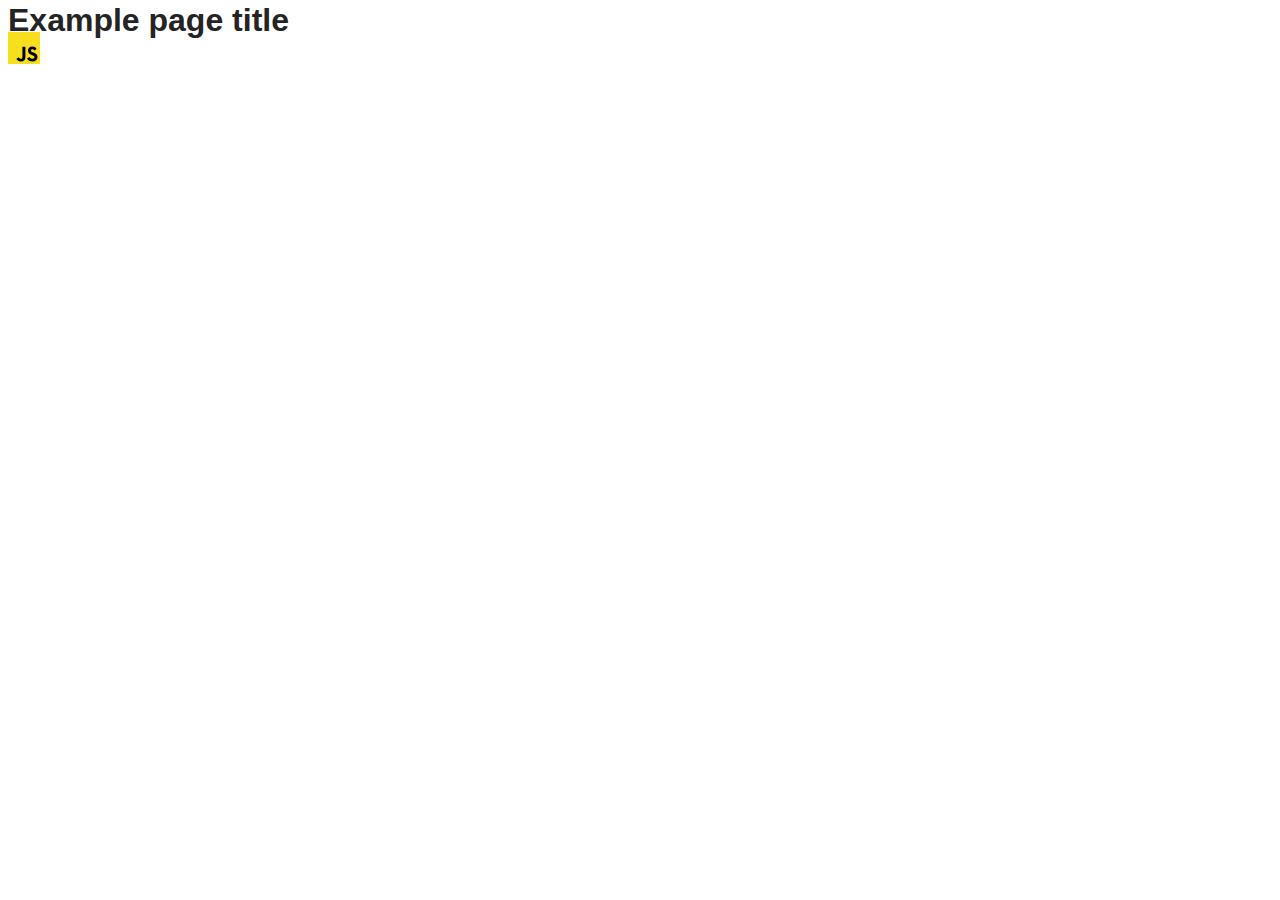
==== src/index.html @ 5c23a515 "Initial commit" ====
<!DOCTYPE html>
<html lang="en">
  <head>
    <meta charset="UTF-8" />
    <link rel="icon" type="image/svg+xml" href="/favicon.svg" />
    <meta name="viewport" content="width=device-width, initial-scale=1.0" />
    <title>Vanilla App Template</title>
    <link rel="stylesheet" href="./css/styles.css" />
  </head>
  <body>
    <load ="partials/header.html" />

    <section>
      <h1>Example page title</h1>
      <!-- Path to images as from index.html file -->
      <img src="./img/javascript.svg" alt="" />
    </section>

    <!-- Loads the specified .html file -->
    <load ="partials/vite-promo.html" />

    <script type="module" src="./main.js"></script>
  </body>
</html>
---- src/css/styles.css ----
/**
  |============================
  | include css partials with
  | default @import url()
  |============================
*/
@import url('./reset.css');
@import url('./vite-promo.css');
@import url('./header.css');

:root {
  font-family: Inter, Avenir, Helvetica, Arial, sans-serif;
  font-size: 16px;
  line-height: 24px;
  font-weight: 400;

  color: #242424;
  background-color: rgba(255, 255, 255, 0.87);

  font-synthesis: none;
  text-rendering: optimizeLegibility;
  -webkit-font-smoothing: antialiased;
  -moz-osx-font-smoothing: grayscale;
  -webkit-text-size-adjust: 100%;
}
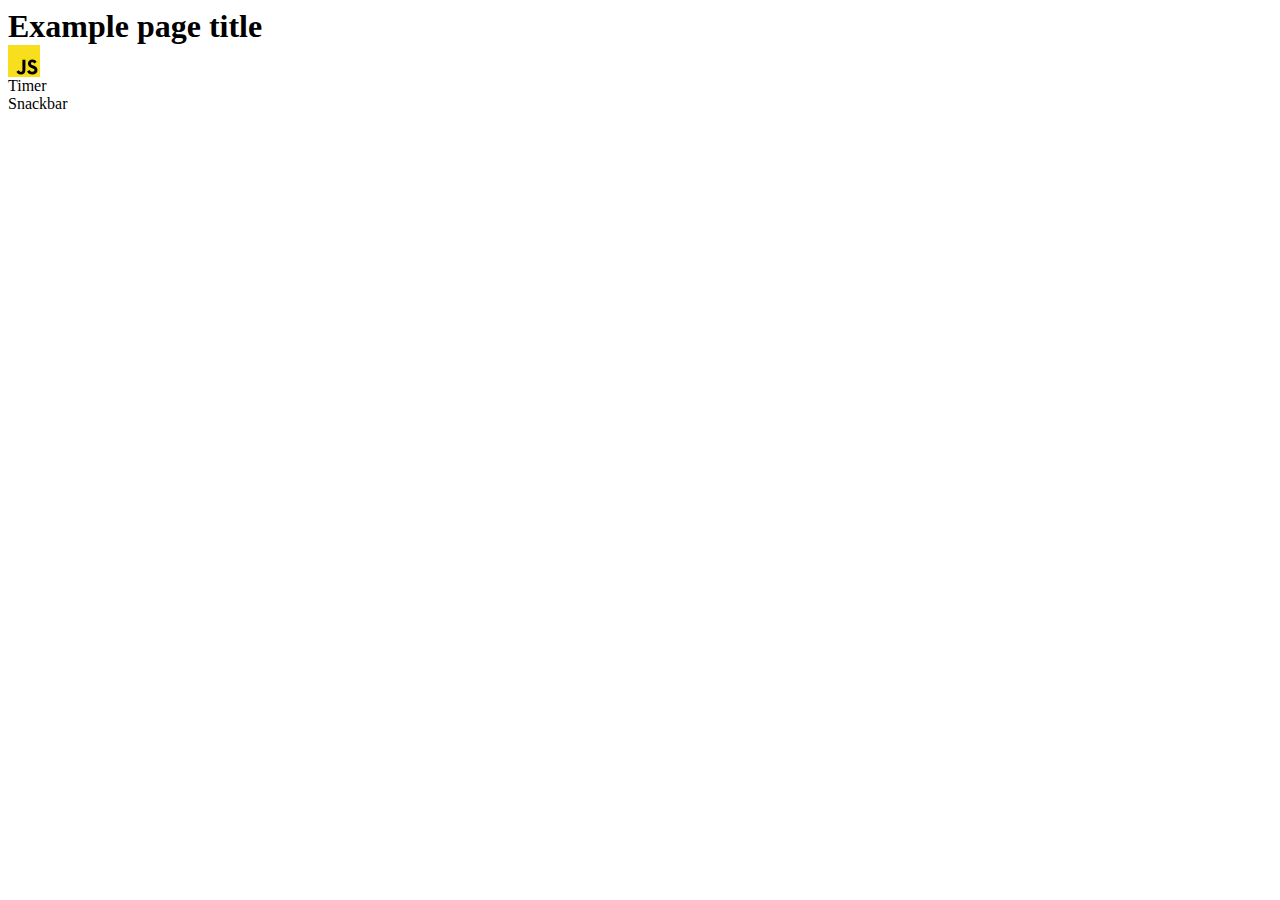
==== commit 5dd1f325: "12" ====
--- a/src/index.html
+++ b/src/index.html
@@ -5,20 +5,20 @@
     <link rel="icon" type="image/svg+xml" href="/favicon.svg" />
     <meta name="viewport" content="width=device-width, initial-scale=1.0" />
     <title>Vanilla App Template</title>
+    <link rel="stylesheet" href="./css/reset.css" />
     <link rel="stylesheet" href="./css/styles.css" />
   </head>
   <body>
-    <load ="partials/header.html" />
-
     <section>
       <h1>Example page title</h1>
-      <!-- Path to images as from index.html file -->
       <img src="./img/javascript.svg" alt="" />
+      <nav>
+        <ul>
+          <li><a href="./1-timer.html">Timer</a></li>
+          <li><a href="./2-snackbar.html">Snackbar</a></li>
+        </ul>
+      </nav>
     </section>
-
-    <!-- Loads the specified .html file -->
-    <load ="partials/vite-promo.html" />
-
     <script type="module" src="./main.js"></script>
   </body>
 </html>
--- a/src/css/styles.css
+++ b/src/css/styles.css
@@ -4,22 +4,4 @@
   | default @import url()
   |============================
 */
-@import url('./reset.css');
-@import url('./vite-promo.css');
-@import url('./header.css');
-
-:root {
-  font-family: Inter, Avenir, Helvetica, Arial, sans-serif;
-  font-size: 16px;
-  line-height: 24px;
-  font-weight: 400;
-
-  color: #242424;
-  background-color: rgba(255, 255, 255, 0.87);
-
-  font-synthesis: none;
-  text-rendering: optimizeLegibility;
-  -webkit-font-smoothing: antialiased;
-  -moz-osx-font-smoothing: grayscale;
-  -webkit-text-size-adjust: 100%;
-}
+@import url('./reset.css');